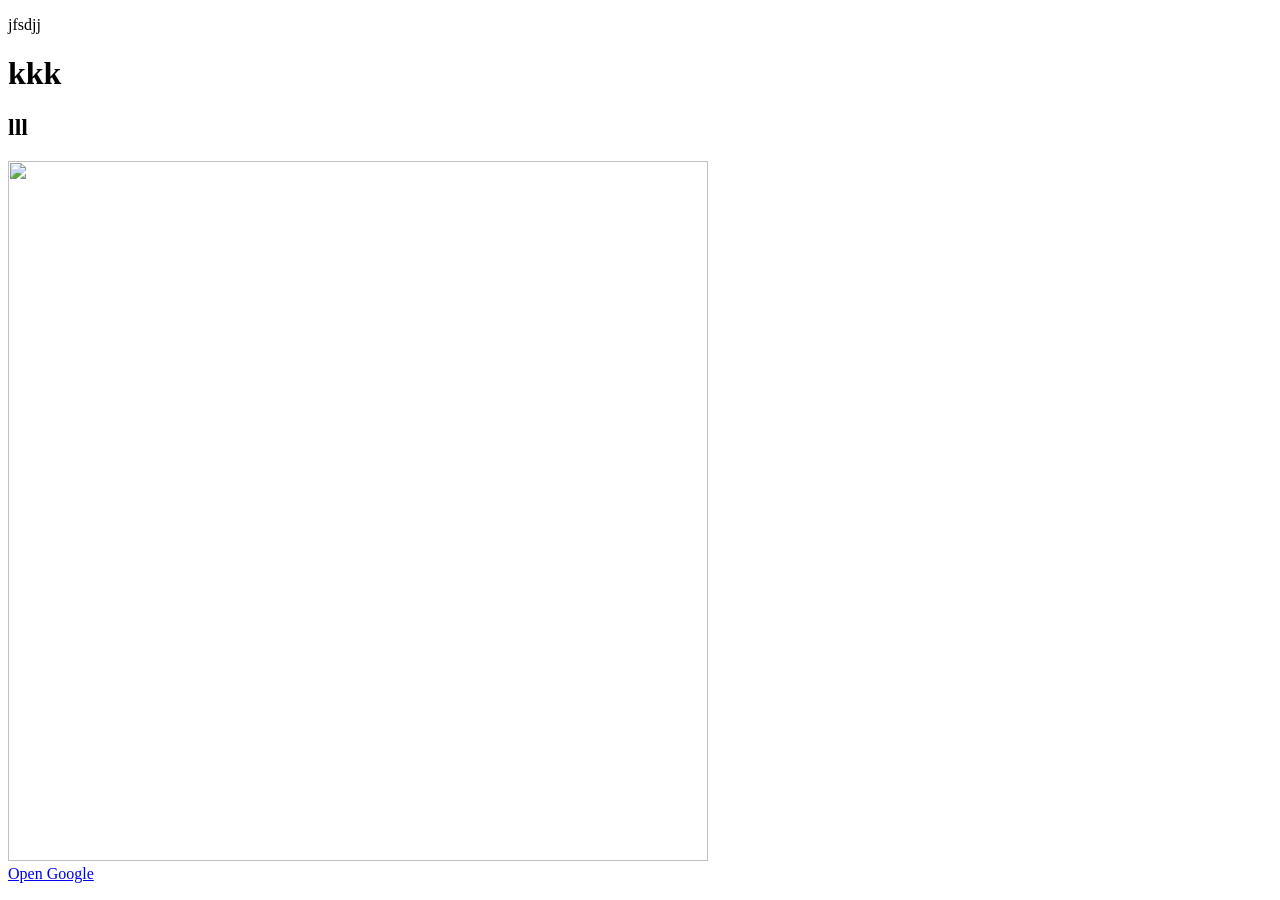
==== index.html @ b5a05581 "Update and rename test.html to index.html" ====
<!DOCTYPE html>
<html>
<head>
<title>Prajwal</title>
</head>
<body>
<p>jfsdjj</p>
<h1>kkk</h1>
<h2>lll</h2>
<img src="C:\Users\User\OneDrive\Pictures\MS_Static.png" width="700" height="700">
<br>
<a href="https://google.com">Open Google</a>
</body>
</html>
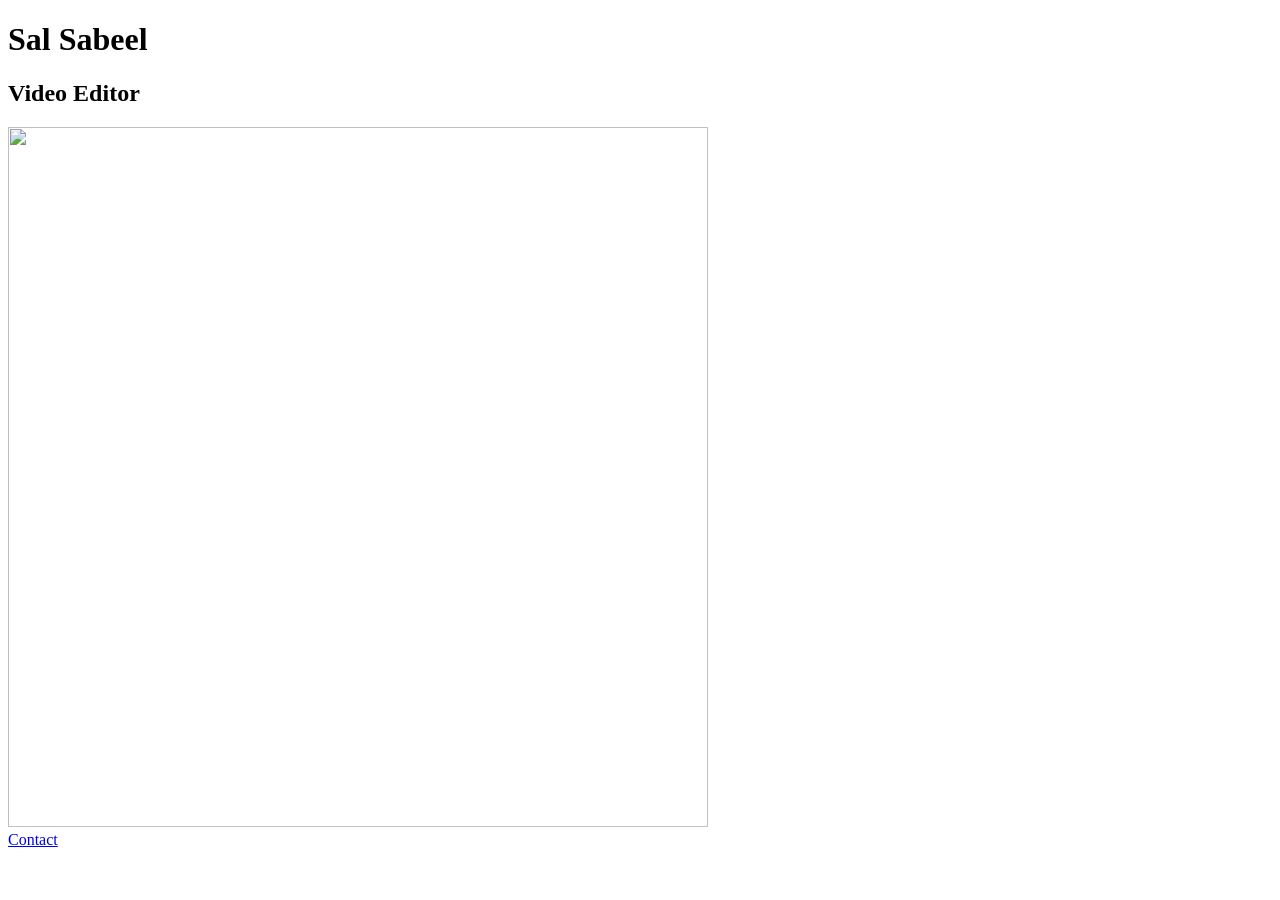
==== commit 466f2f02: "Update index.html" ====
--- a/index.html
+++ b/index.html
@@ -4,11 +4,12 @@
 <title>Prajwal</title>
 </head>
 <body>
-<p>jfsdjj</p>
-<h1>kkk</h1>
-<h2>lll</h2>
-<img src="C:\Users\User\OneDrive\Pictures\MS_Static.png" width="700" height="700">
+<h1>Sal Sabeel</h1>
+<h2>Video Editor</h2>
+<img src="sabeel.jpeg" width="700" height="700">
 <br>
-<a href="https://google.com">Open Google</a>
+<a href="https://www.instagram.com/sallu.z__?igsh=a2RzbWJjZGN0MDkx">Contact</a>
 </body>
 </html>
+
+
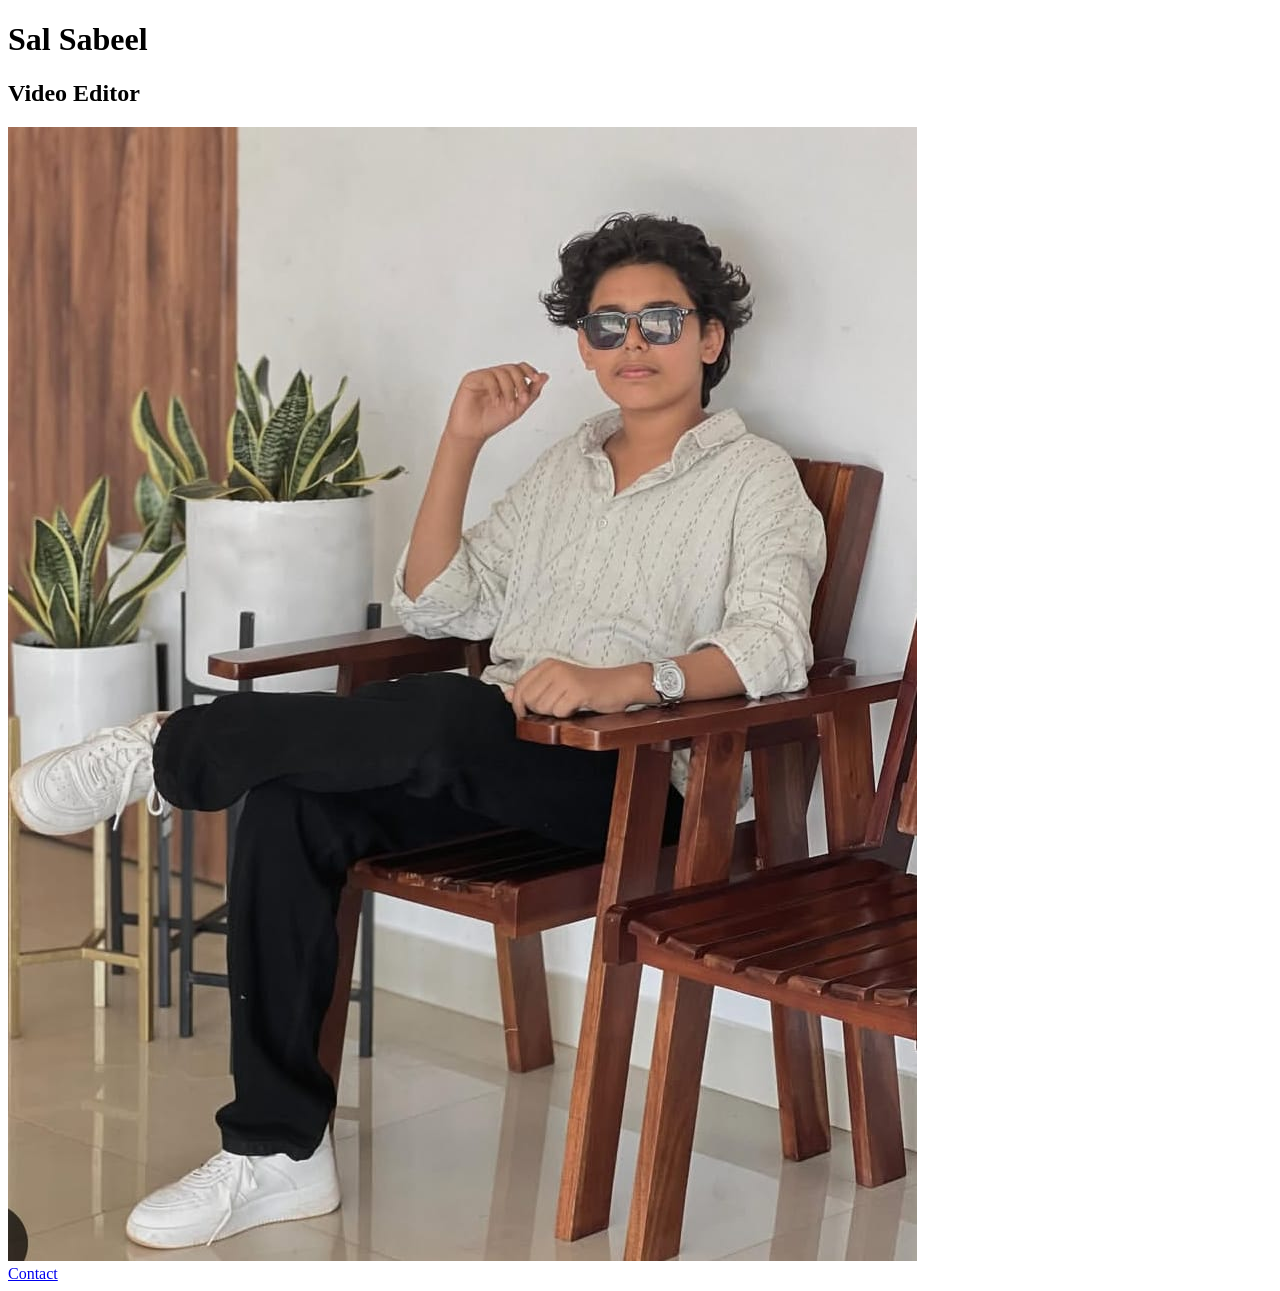
==== commit 93603a3e: "Update index.html" ====
--- a/index.html
+++ b/index.html
@@ -6,10 +6,11 @@
 <body>
 <h1>Sal Sabeel</h1>
 <h2>Video Editor</h2>
-<img src="sabeel.jpeg" width="700" height="700">
+<img src="sabeel.jpeg">
 <br>
 <a href="https://www.instagram.com/sallu.z__?igsh=a2RzbWJjZGN0MDkx">Contact</a>
 </body>
 </html>
 
 
+
